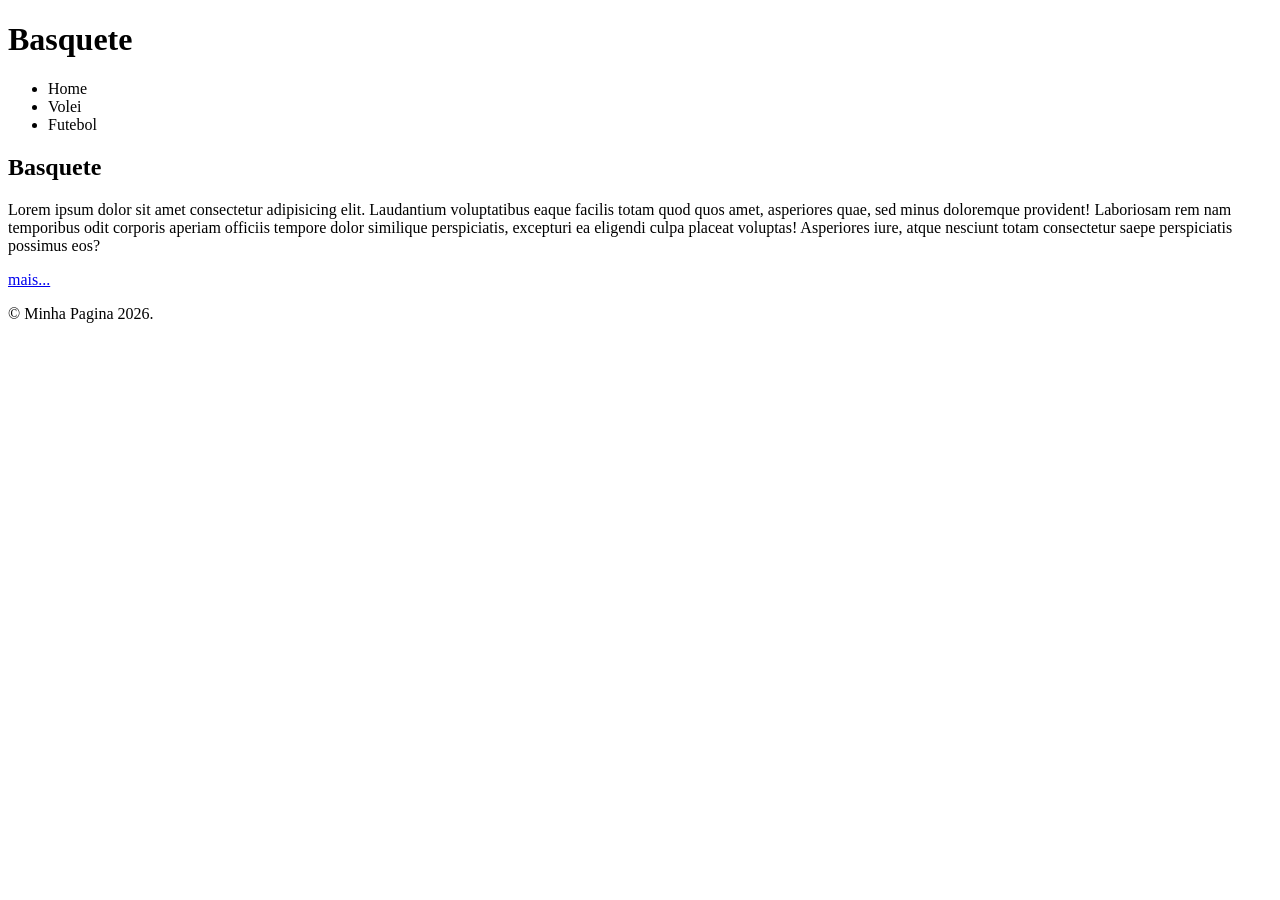
==== Paginas/basquete/basquete.html @ 5e05ff7b "feat: Criação de 3 paginas de esportes" ====
<!doctype html>
<html lang="pt-br">
  <head>
    <meta charset="UTF-8" />
    <meta name="viewport" content="width=device-width, initial-scale=1.0" />
    <title>Basquete</title>
  </head>
  <body>

    <header>
      <h1>Basquete</h1>
      <nav>
        <ul>
          <li>Home</li>
          <li>Volei</li>
          <li>Futebol</li>
        </ul>
      </nav>
    </header>
    <main>
      <section>
        <h2>Basquete</h2>
        <p>Lorem ipsum dolor sit amet consectetur adipisicing elit. Laudantium voluptatibus eaque facilis totam quod quos amet, asperiores quae, sed minus doloremque provident! Laboriosam rem nam temporibus odit corporis aperiam officiis tempore dolor similique perspiciatis, excepturi ea eligendi culpa placeat voluptas! Asperiores iure, atque nesciunt totam consectetur saepe perspiciatis possimus eos?</p>
        <a href="#">mais...</a>
      </section>
    <footer>
      <p>&copy; Minha Pagina 2026.</p>
    </footer>

  </body>
</html>
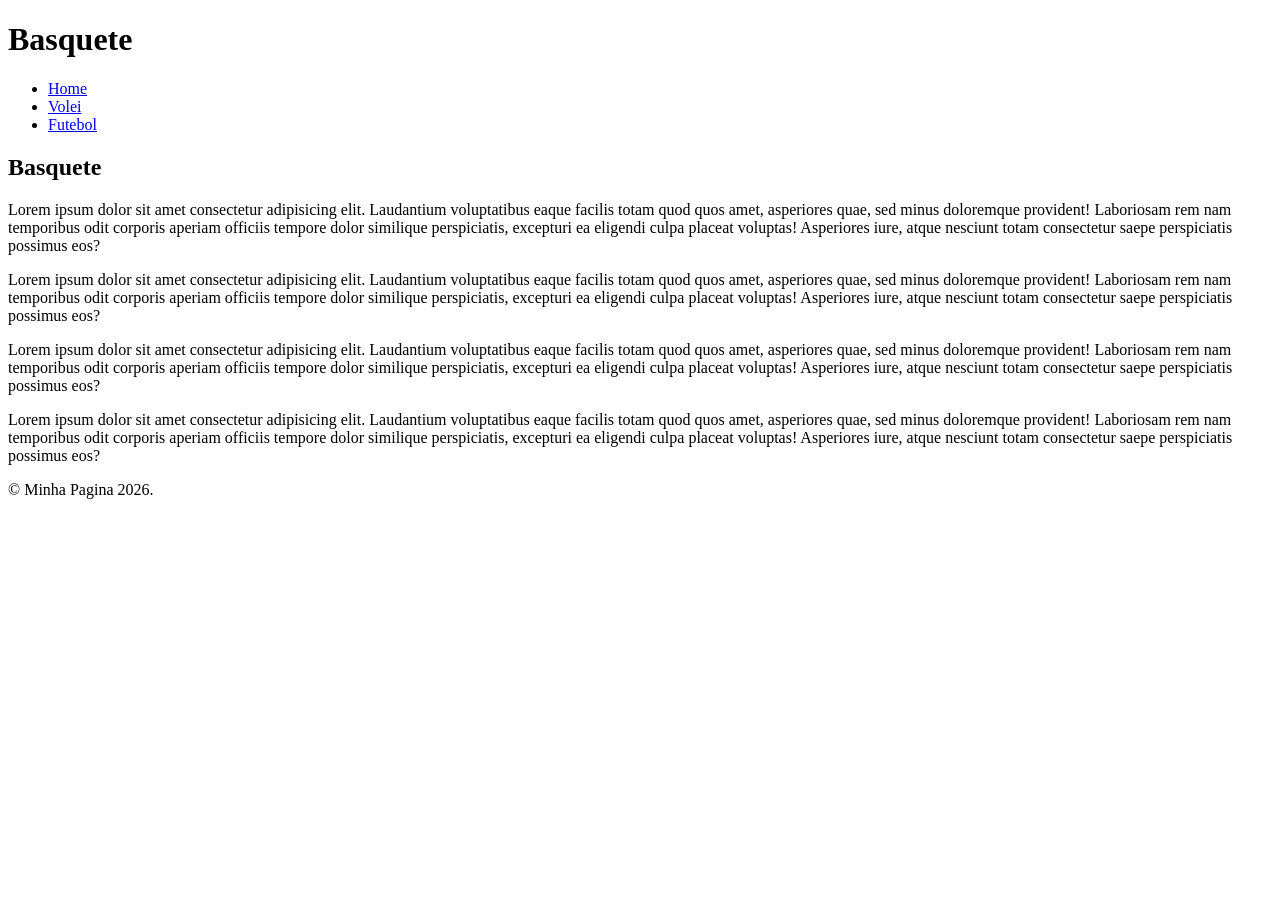
==== commit 847cea1d: "feat : Criei a estrutura para links na aba basquete" ====
--- a/Paginas/basquete/basquete.html
+++ b/Paginas/basquete/basquete.html
@@ -11,9 +11,9 @@
       <h1>Basquete</h1>
       <nav>
         <ul>
-          <li>Home</li>
-          <li>Volei</li>
-          <li>Futebol</li>
+          <li><a href="../../index.html">Home</a></li>
+          <li><a href="../volei/volei.html">Volei</a></li>
+          <li><a href="../futebol/futebol.html">Futebol</a></li>
         </ul>
       </nav>
     </header>
@@ -21,7 +21,10 @@
       <section>
         <h2>Basquete</h2>
         <p>Lorem ipsum dolor sit amet consectetur adipisicing elit. Laudantium voluptatibus eaque facilis totam quod quos amet, asperiores quae, sed minus doloremque provident! Laboriosam rem nam temporibus odit corporis aperiam officiis tempore dolor similique perspiciatis, excepturi ea eligendi culpa placeat voluptas! Asperiores iure, atque nesciunt totam consectetur saepe perspiciatis possimus eos?</p>
-        <a href="#">mais...</a>
+
+        <p>Lorem ipsum dolor sit amet consectetur adipisicing elit. Laudantium voluptatibus eaque facilis totam quod quos amet, asperiores quae, sed minus doloremque provident! Laboriosam rem nam temporibus odit corporis aperiam officiis tempore dolor similique perspiciatis, excepturi ea eligendi culpa placeat voluptas! Asperiores iure, atque nesciunt totam consectetur saepe perspiciatis possimus eos?</p>
+        <p>Lorem ipsum dolor sit amet consectetur adipisicing elit. Laudantium voluptatibus eaque facilis totam quod quos amet, asperiores quae, sed minus doloremque provident! Laboriosam rem nam temporibus odit corporis aperiam officiis tempore dolor similique perspiciatis, excepturi ea eligendi culpa placeat voluptas! Asperiores iure, atque nesciunt totam consectetur saepe perspiciatis possimus eos?</p>
+        <p>Lorem ipsum dolor sit amet consectetur adipisicing elit. Laudantium voluptatibus eaque facilis totam quod quos amet, asperiores quae, sed minus doloremque provident! Laboriosam rem nam temporibus odit corporis aperiam officiis tempore dolor similique perspiciatis, excepturi ea eligendi culpa placeat voluptas! Asperiores iure, atque nesciunt totam consectetur saepe perspiciatis possimus eos?</p>
       </section>
     <footer>
       <p>&copy; Minha Pagina 2026.</p>
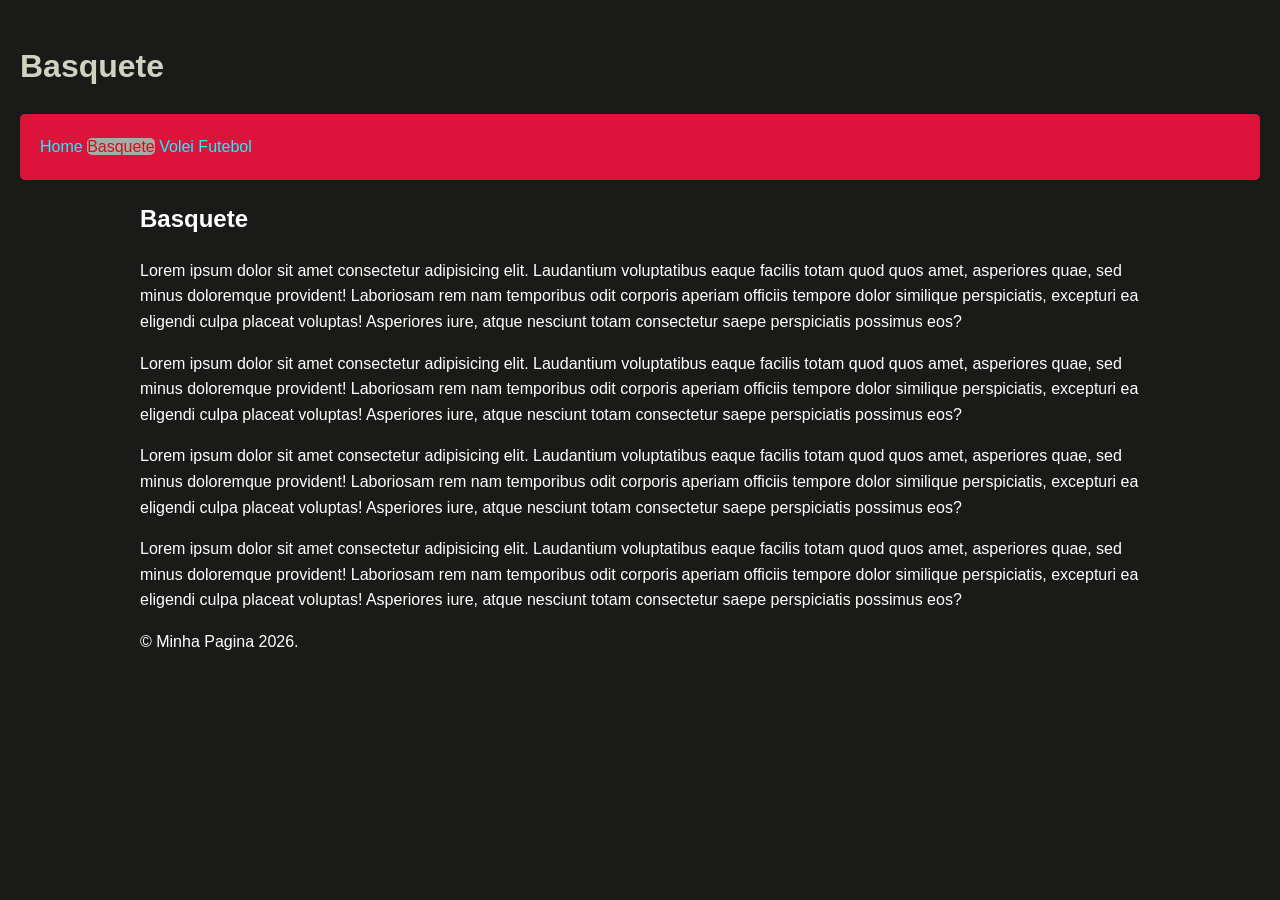
==== commit 59ecac73: "feat: Css intro + navbar e seletores especiais." ====
--- a/Paginas/basquete/basquete.html
+++ b/Paginas/basquete/basquete.html
@@ -4,16 +4,21 @@
     <meta charset="UTF-8" />
     <meta name="viewport" content="width=device-width, initial-scale=1.0" />
     <title>Basquete</title>
+
+    <link rel="icon" href="../../img/favicon.png" type="image/png" />
+    <link rel="stylesheet" href="../../css/style.css">
+
   </head>
   <body>
 
     <header>
       <h1>Basquete</h1>
       <nav>
-        <ul>
-          <li><a href="../../index.html">Home</a></li>
-          <li><a href="../volei/volei.html">Volei</a></li>
-          <li><a href="../futebol/futebol.html">Futebol</a></li>
+        <ul id="menu">
+          <li><a class="nav-link" href="../../index.html">Home</a></li>
+          <li><a id="active-link" class="#">Basquete</a></li>
+          <li><a class="nav-link" href="../volei/volei.html">Volei</a></li>
+          <li><a class="nav-link" href="../futebol/futebol.html">Futebol</a></li>
         </ul>
       </nav>
     </header>
@@ -23,7 +28,9 @@
         <p>Lorem ipsum dolor sit amet consectetur adipisicing elit. Laudantium voluptatibus eaque facilis totam quod quos amet, asperiores quae, sed minus doloremque provident! Laboriosam rem nam temporibus odit corporis aperiam officiis tempore dolor similique perspiciatis, excepturi ea eligendi culpa placeat voluptas! Asperiores iure, atque nesciunt totam consectetur saepe perspiciatis possimus eos?</p>
 
         <p>Lorem ipsum dolor sit amet consectetur adipisicing elit. Laudantium voluptatibus eaque facilis totam quod quos amet, asperiores quae, sed minus doloremque provident! Laboriosam rem nam temporibus odit corporis aperiam officiis tempore dolor similique perspiciatis, excepturi ea eligendi culpa placeat voluptas! Asperiores iure, atque nesciunt totam consectetur saepe perspiciatis possimus eos?</p>
+
         <p>Lorem ipsum dolor sit amet consectetur adipisicing elit. Laudantium voluptatibus eaque facilis totam quod quos amet, asperiores quae, sed minus doloremque provident! Laboriosam rem nam temporibus odit corporis aperiam officiis tempore dolor similique perspiciatis, excepturi ea eligendi culpa placeat voluptas! Asperiores iure, atque nesciunt totam consectetur saepe perspiciatis possimus eos?</p>
+        
         <p>Lorem ipsum dolor sit amet consectetur adipisicing elit. Laudantium voluptatibus eaque facilis totam quod quos amet, asperiores quae, sed minus doloremque provident! Laboriosam rem nam temporibus odit corporis aperiam officiis tempore dolor similique perspiciatis, excepturi ea eligendi culpa placeat voluptas! Asperiores iure, atque nesciunt totam consectetur saepe perspiciatis possimus eos?</p>
       </section>
     <footer>
--- a/css/style.css
+++ b/css/style.css
@@ -0,0 +1,59 @@
+
+p,h2{
+color: white;
+}
+
+
+
+body{
+    background-color: #1a1b18;
+    color: #d1d1c1;
+    font-family:'Segoe UI', Tahoma, Geneva, Verdana, sans-serif ;
+    line-height: 1.6;
+    margin: 0;
+    padding: 20px;
+
+}
+
+
+.nav-link{
+color: aqua;
+font-size: 16px;
+text-decoration: none;
+}
+
+a.nav-link{
+    text-decoration: none;
+}
+
+#menu{
+
+    background-color: crimson;
+    border-radius: 5px;
+    list-style: none;
+    padding: 20px;
+
+}
+#menu li{
+    display:inline-block;
+    margin: 0 auto;
+    
+
+}
+
+
+#active-link{
+    color: rgb(206, 18, 18);
+    background-color: darkgray;
+    border-radius: 5px;
+
+}
+
+main{
+    max-width: 1000px;
+    margin: 0 auto;
+    
+}
+
+
+
